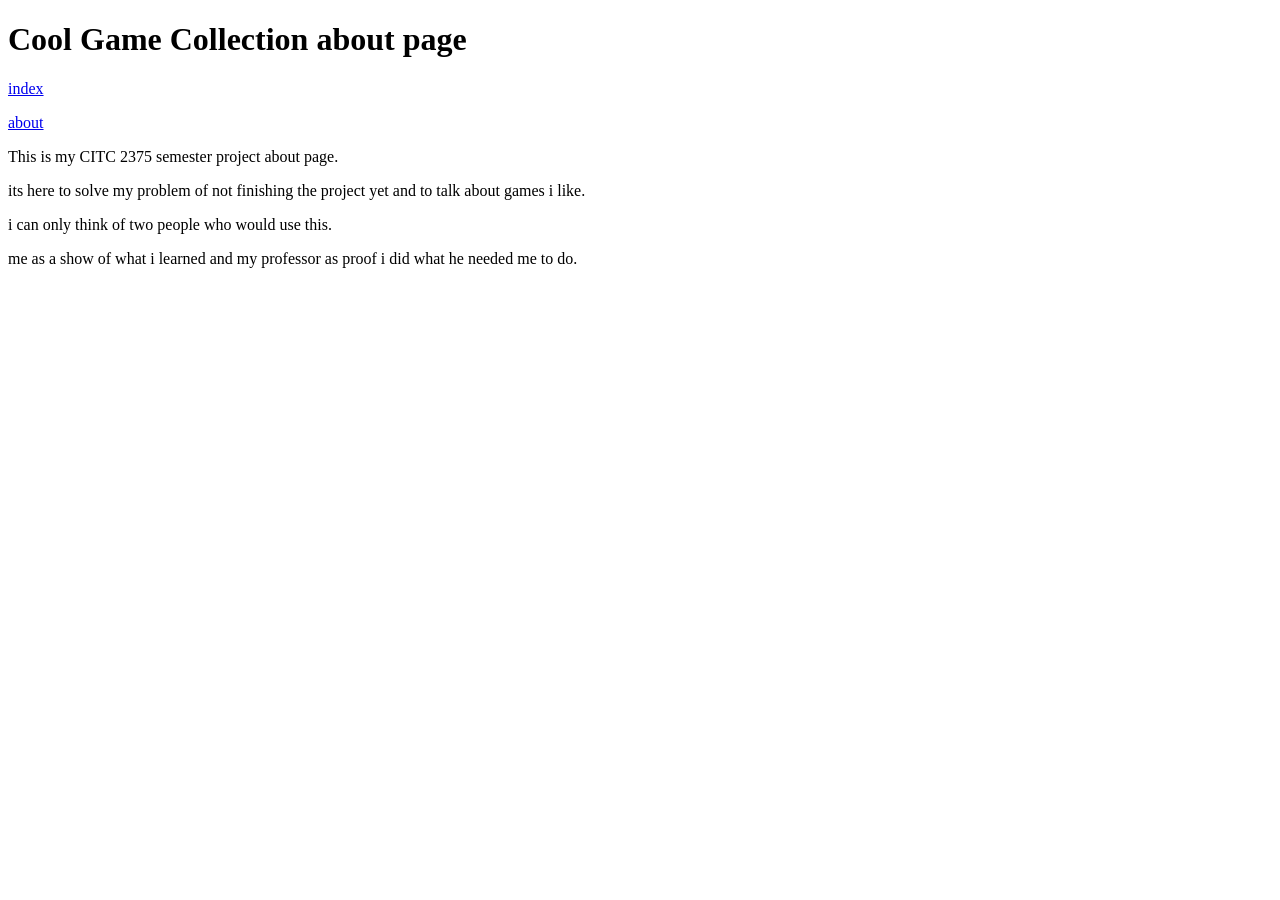
==== client/about.html @ 1fbe3103 "Project checkpoint 2: semantic HTML and project pages." ====
<!doctype html>
<html lang="en">
<head>
  <meta charset="UTF-8">
  <meta name="viewport" content="width=device-width, initial-scale=1.0">
  <title>Cool Game Collection</title>
<!--tab title and such-->
</head>
<body>
  <header>
<!--title-->
    <h1>Cool Game Collection about page</h1>
  </header>

  <nav>
<!--links-->
    <p><a href=".\index.html">index</a></p>
    <p><a href=".\about.html">about</a></p>
  </nav>
  
  <main>
    <p>This is my CITC 2375 semester project about page.</p><p> 
         its here to solve my problem of not finishing
          the project yet and to talk about games i like.</p><p>   
           i can only think of two people who would use this.</p><p>   
           me as a show of what i learned and my professor as proof i did what he needed me to do.
    </p>
<!--whats its about-->
  </main>

</body>
</html>
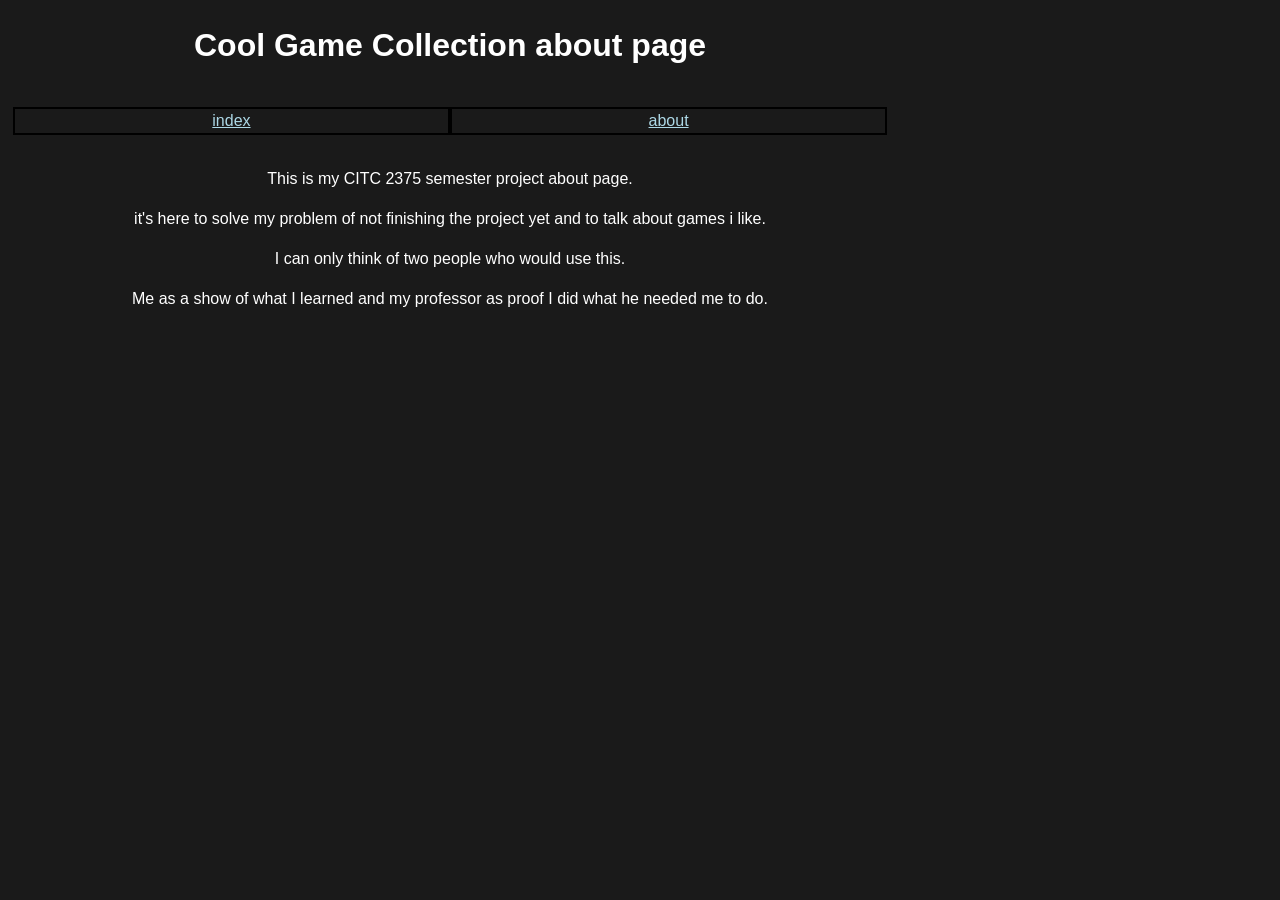
==== commit be146552: "made the website more stylish" ====
--- a/client/about.html
+++ b/client/about.html
@@ -1,6 +1,7 @@
 <!doctype html>
 <html lang="en">
 <head>
+  <link rel="stylesheet" href="css/styles.css">
   <meta charset="UTF-8">
   <meta name="viewport" content="width=device-width, initial-scale=1.0">
   <title>Cool Game Collection</title>
@@ -14,16 +15,15 @@
 
   <nav>
 <!--links-->
-    <p><a href=".\index.html">index</a></p>
-    <p><a href=".\about.html">about</a></p>
+    <p class="nav-link"><a href=".\index.html">index</a></p><p class="nav-link"><a href=".\about.html">about</a></p>
   </nav>
   
   <main>
     <p>This is my CITC 2375 semester project about page.</p><p> 
-         its here to solve my problem of not finishing
+         it's here to solve my problem of not finishing
           the project yet and to talk about games i like.</p><p>   
-           i can only think of two people who would use this.</p><p>   
-           me as a show of what i learned and my professor as proof i did what he needed me to do.
+           I can only think of two people who would use this.</p><p>   
+           Me as a show of what I learned and my professor as proof I did what he needed me to do.
     </p>
 <!--whats its about-->
   </main>
--- a/client/css/styles.css
+++ b/client/css/styles.css
@@ -0,0 +1,40 @@
+*{
+    font-family: sans-serif;
+    text-align: center;
+    align-items: center;
+    justify-content: center;
+    background-color: #1a1a1a;
+    color:white;
+    line-height: 1.5;
+    list-style-type: none;
+    max-width: 900px;
+}
+
+a:link,a:visited {
+    color: lightblue;
+}
+a:hover,a:active {
+    color: blue;
+}
+.nav-link {
+    width: 49%;
+    text-align: center;
+    display: inline-block;
+    border: 2px solid black;
+}
+.genre{
+    background-color: #333;
+    border: 1px solid #555;
+    padding: 5px;
+}
+img {
+    border: 1px solid #555;
+    padding: 5px;
+    max-width: 100%;
+    background-color: #333;
+    max-height: auto;
+}
+.limbus {
+    /* wana make a gradient but couldnt figure it out
+background: radial-gradient(square,rgba(0, 0, 0, 1) 0%, rgba(26, 26, 26, 1) 100%);*/
+}
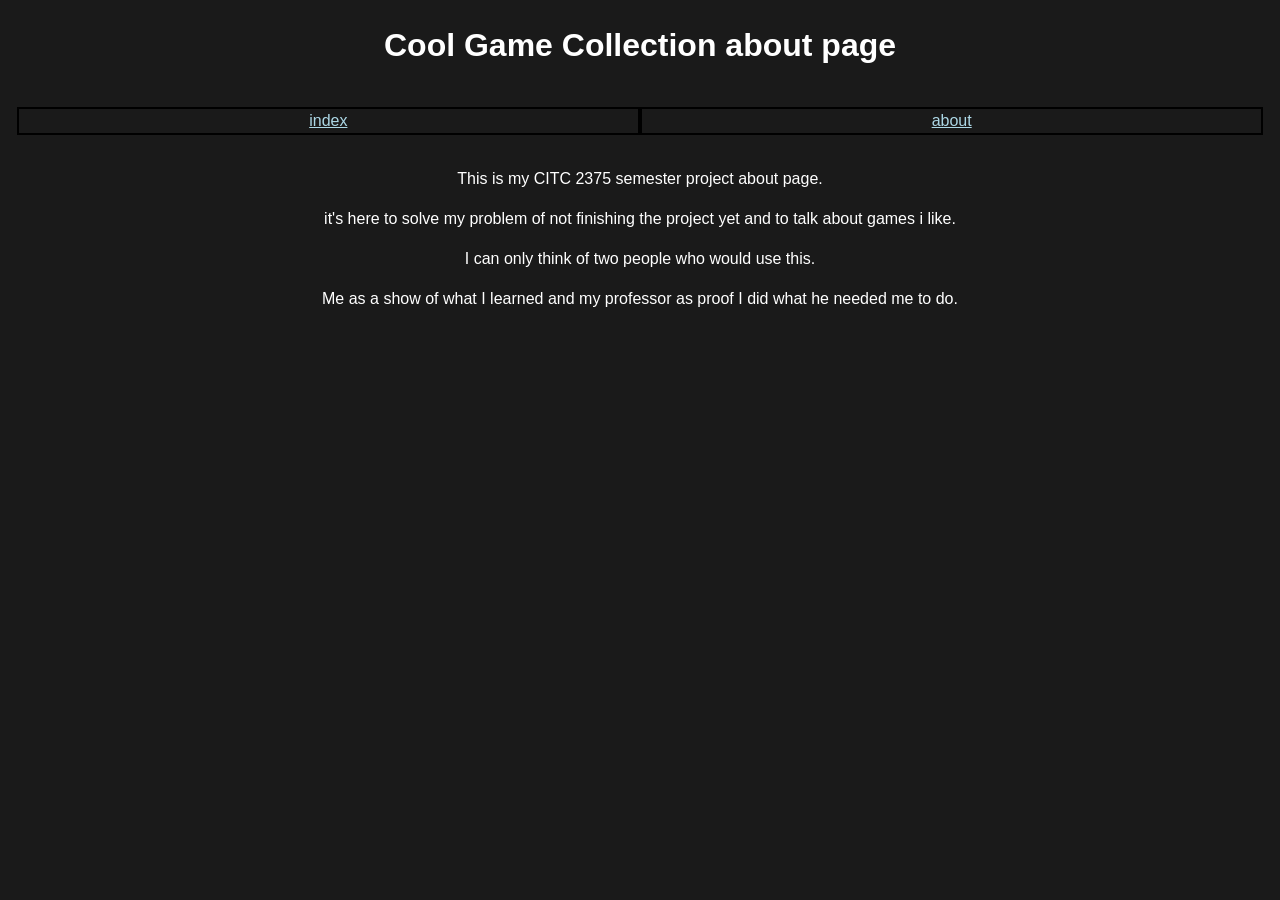
==== commit 71a7363d: "added flex boxes, gave it more style, made the code more readable" ====
--- a/client/about.html
+++ b/client/about.html
@@ -13,7 +13,7 @@
     <h1>Cool Game Collection about page</h1>
   </header>
 
-  <nav>
+  <nav style="display: flex; gap: 0;">
 <!--links-->
     <p class="nav-link"><a href=".\index.html">index</a></p><p class="nav-link"><a href=".\about.html">about</a></p>
   </nav>
--- a/client/css/styles.css
+++ b/client/css/styles.css
@@ -1,20 +1,28 @@
+:root {
+    --main-bg-color: #1a1a1a;
+    --main-text-color: white;
+    --link-color: lightblue;
+    --link-alt-color: blue;
+    --nav-link-border-color: black;
+    --sub-bg-color: #333;
+    --sub-border-color: #555;
+}
 *{
     font-family: sans-serif;
     text-align: center;
     align-items: center;
     justify-content: center;
-    background-color: #1a1a1a;
-    color:white;
+    background-color: var(--main-bg-color);
+    color: var(--main-text-color);
     line-height: 1.5;
     list-style-type: none;
-    max-width: 900px;
 }
 
 a:link,a:visited {
-    color: lightblue;
+    color: var(--link-color);
 }
 a:hover,a:active {
-    color: blue;
+    color: var(--link-alt-color);
 }
 .nav-link {
     width: 49%;
@@ -23,18 +31,31 @@
     border: 2px solid black;
 }
 .genre{
-    background-color: #333;
-    border: 1px solid #555;
+    background-color: var(--sub-bg-color);
+    border: 1px solid var(--sub-border-color);
     padding: 5px;
 }
 img {
-    border: 1px solid #555;
+    border: 1px solid var(--sub-border-color);
     padding: 5px;
     max-width: 100%;
-    background-color: #333;
-    max-height: auto;
+    background-color: var(--sub-bg-color);
+    height: auto;
+    width: 700px;
+}
+.games {
+    border: 1px solid var(--sub-border-color);
+    padding: 5px;
+    margin: 5px;
+    max-width: 720px;
+    /*height: 820px;*/
+}/* wanted to make the flex boxes the same height but did not want the
+steam link to be floating above nothing
+i could not figure out how to make the steam link stay at the bottom
+.steamlink {
+    
 }
 .limbus {
-    /* wana make a gradient but couldnt figure it out
-background: radial-gradient(square,rgba(0, 0, 0, 1) 0%, rgba(26, 26, 26, 1) 100%);*/
-}+    wana make a gradient but couldnt figure it out
+background: radial-gradient(square,rgba(0, 0, 0, 1) 0%, rgba(26, 26, 26, 1) 100%);
+}*/
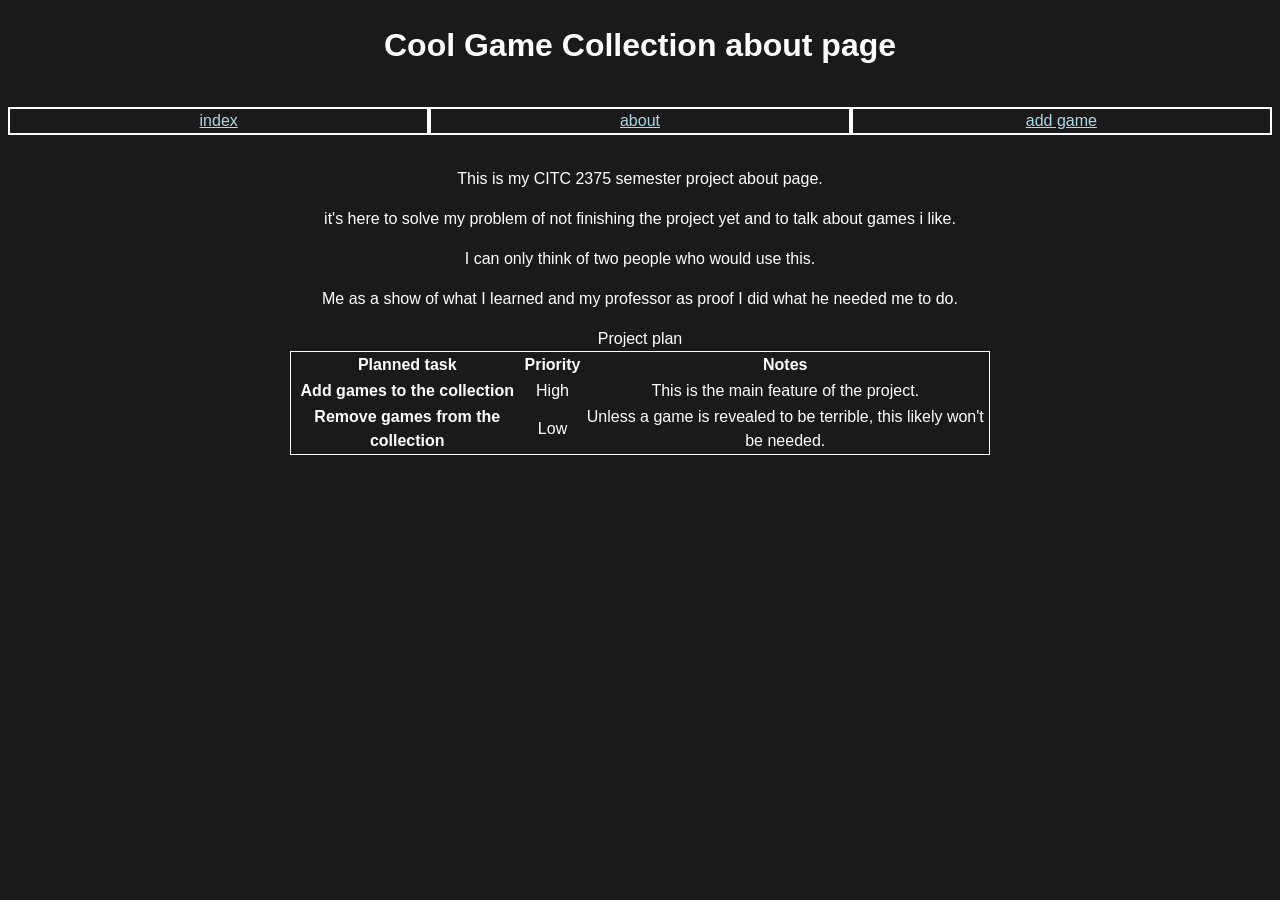
==== commit b1e96044: "week 5 lab done" ====
--- a/client/about.html
+++ b/client/about.html
@@ -15,7 +15,7 @@
 
   <nav style="display: flex; gap: 0;">
 <!--links-->
-    <p class="nav-link"><a href=".\index.html">index</a></p><p class="nav-link"><a href=".\about.html">about</a></p>
+    <p class="nav-link"><a href=".\index.html">index</a></p><p class="nav-link"><a href=".\about.html">about</a></p><p class="nav-link"><a href=".\add.html">add game</a></p>
   </nav>
   
   <main>
@@ -25,6 +25,24 @@
            I can only think of two people who would use this.</p><p>   
            Me as a show of what I learned and my professor as proof I did what he needed me to do.
     </p>
+    <table style="margin: 0 auto; border: 1px solid white; border-collapse: collapse; max-width: 700px; width: 100%;">
+      <caption>Project plan</caption>
+      <tr>
+        <th scope="col">Planned task</th>
+        <th scope="col">Priority</th>
+        <th scope="col">Notes</th>
+      </tr>
+      <tr>
+        <th scope="row">Add games to the collection</th>
+        <td>High</td>
+        <td>This is the main feature of the project.</td>
+      </tr>
+      <tr>
+        <th scope="row">Remove games from the collection</th>
+        <td>Low</td>
+        <td>Unless a game is revealed to be terrible, this likely won't be needed.</td>
+      </tr>
+    </table>
 <!--whats its about-->
   </main>
 
--- a/client/css/styles.css
+++ b/client/css/styles.css
@@ -28,7 +28,7 @@
     width: 49%;
     text-align: center;
     display: inline-block;
-    border: 2px solid black;
+    border: 2px solid white;
 }
 .genre{
     background-color: var(--sub-bg-color);
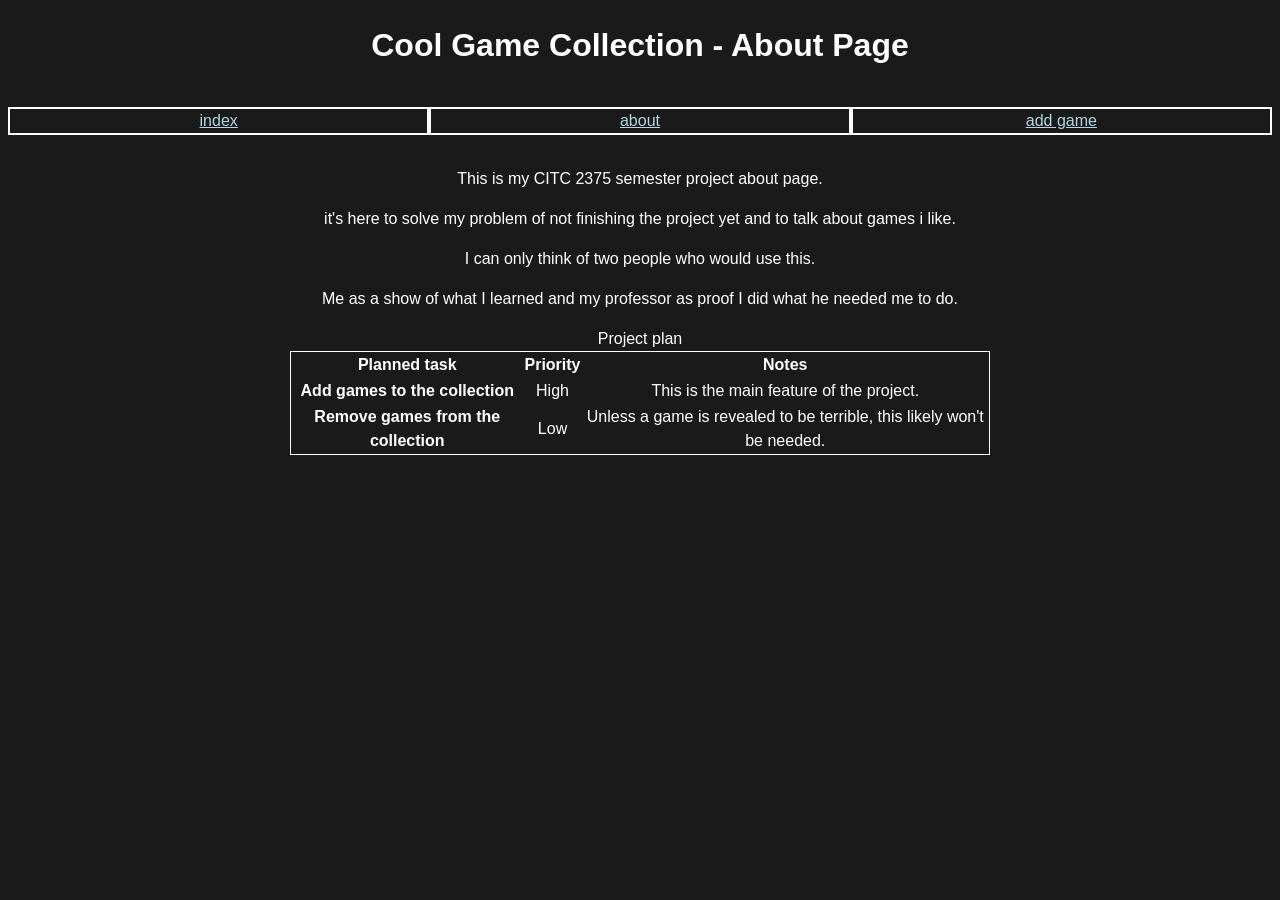
==== commit 22fea0ed: "added back add page at some point, the add page got removed. not sure why/how" ====
--- a/client/about.html
+++ b/client/about.html
@@ -10,7 +10,7 @@
 <body>
   <header>
 <!--title-->
-    <h1>Cool Game Collection about page</h1>
+    <h1>Cool Game Collection - About Page</h1>
   </header>
 
   <nav style="display: flex; gap: 0;">
